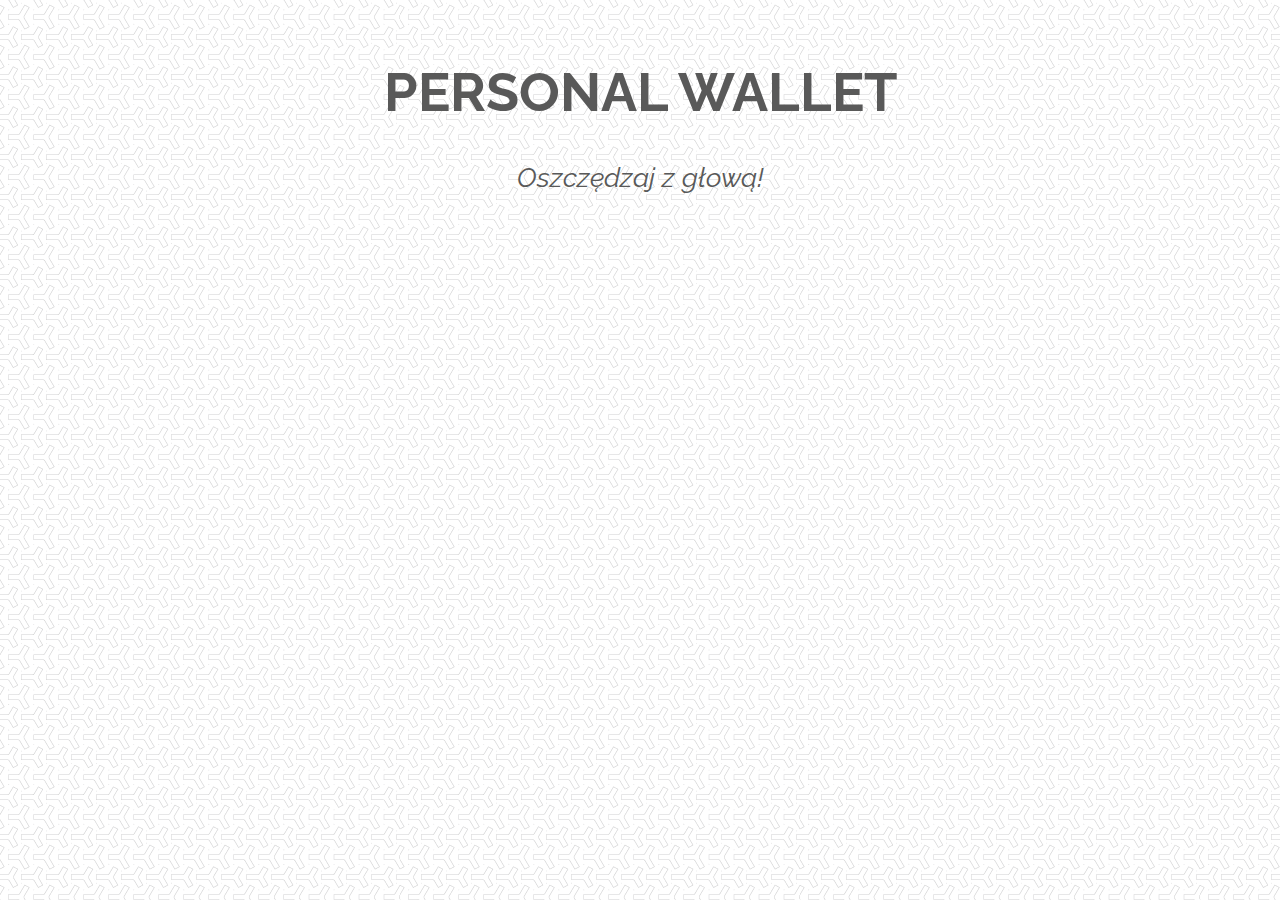
==== index.html @ abe3820c "Creating index.html and style.css" ====
<!doctype html>
<html lang="pl">
  <head>
  
    <meta charset="utf-8">
    <meta name="viewport" content="width=device-width, initial-scale=1">
<!-- BOOTSTRAP-->
    <link href="https://cdn.jsdelivr.net/npm/bootstrap@5.1.3/dist/css/bootstrap.min.css" rel="stylesheet" integrity="sha384-1BmE4kWBq78iYhFldvKuhfTAU6auU8tT94WrHftjDbrCEXSU1oBoqyl2QvZ6jIW3" crossorigin="anonymous">
<!-- CSS-->
	<link href="style.css" rel="stylesheet">
<!--GOOGLE FONTS-->
	<link rel="preconnect" href="https://fonts.googleapis.com">
	<link rel="preconnect" href="https://fonts.gstatic.com" crossorigin>
	<link href="https://fonts.googleapis.com/css2?family=Raleway:ital,wght@0,400;0,600;1,400&display=swap" rel="stylesheet"> 

    <title>Personal Wallet - Strona Główna</title>
  </head>
  <body>
	<h1>Personal Wallet</h1>
	<p class="motto">Oszczędzaj z głową!</p>

    <script src="https://cdn.jsdelivr.net/npm/bootstrap@5.1.3/dist/js/bootstrap.bundle.min.js" integrity="sha384-ka7Sk0Gln4gmtz2MlQnikT1wXgYsOg+OMhuP+IlRH9sENBO0LRn5q+8nbTov4+1p" crossorigin="anonymous"></script>

    <!--
    <script src="https://cdn.jsdelivr.net/npm/@popperjs/core@2.10.2/dist/umd/popper.min.js" integrity="sha384-7+zCNj/IqJ95wo16oMtfsKbZ9ccEh31eOz1HGyDuCQ6wgnyJNSYdrPa03rtR1zdB" crossorigin="anonymous"></script>
    <script src="https://cdn.jsdelivr.net/npm/bootstrap@5.1.3/dist/js/bootstrap.min.js" integrity="sha384-QJHtvGhmr9XOIpI6YVutG+2QOK9T+ZnN4kzFN1RtK3zEFEIsxhlmWl5/YESvpZ13" crossorigin="anonymous"></script>
    -->
  </body>
</html>
---- style.css ----
/*Stylizacja body*/
body{
	background-image: url("background/y-so-serious-white.png");
	/*	pipes.png -
		topography.png +/-
		what-the-hex.png +/-
		y-so-serious-white.png +
		concrete_seamless.png  + */
	/* Background pattern from Toptal Subtle Patterns */
	font-family: 'Raleway', sans-serif;
	color: #595959;
	font-size: 1.7rem;
	text-align:center;
	padding: 1rem;
}

h1{
	text-transform: uppercase;
	font-style: bold;
}

.motto{
	font-style: italic;
}
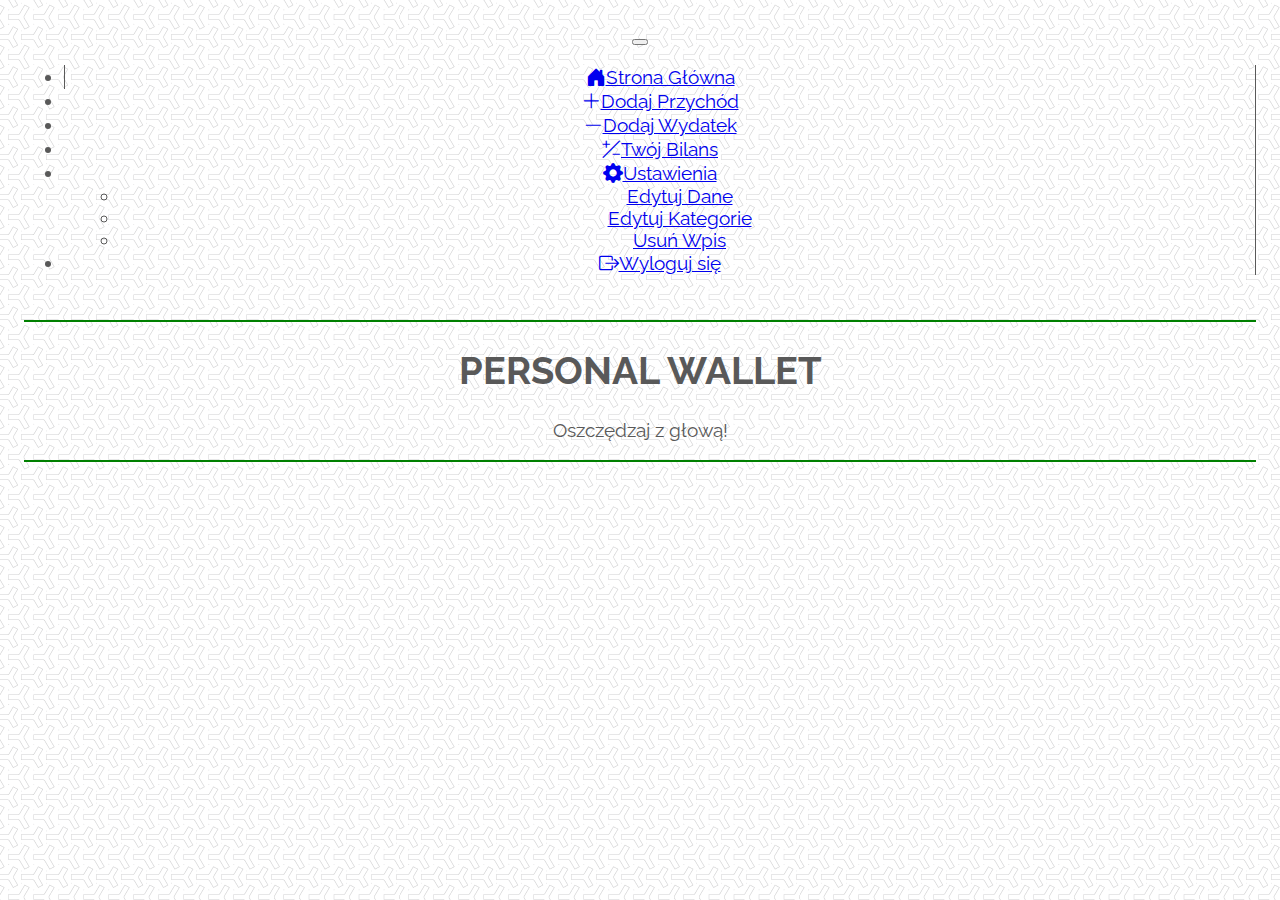
==== commit 3f6ffad1: "Navbar completed" ====
--- a/index.html
+++ b/index.html
@@ -12,18 +12,73 @@
 	<link rel="preconnect" href="https://fonts.googleapis.com">
 	<link rel="preconnect" href="https://fonts.gstatic.com" crossorigin>
 	<link href="https://fonts.googleapis.com/css2?family=Raleway:ital,wght@0,400;0,600;1,400&display=swap" rel="stylesheet"> 
+<!--FONTAWESOME-->
+	<link rel="stylesheet" href="https://cdn.jsdelivr.net/npm/bootstrap-icons@1.7.2/font/bootstrap-icons.css">
 
     <title>Personal Wallet - Strona Główna</title>
+	
   </head>
+  
   <body>
-	<h1>Personal Wallet</h1>
-	<p class="motto">Oszczędzaj z głową!</p>
-
+	<header>
+		<nav class="navbar navbar-expand-lg navbar-light bg-light fixed-top ms-auto me-auto">
+		  <div class="container-fluid">
+		  
+			<a class="navbar-brand " href="#"></a>
+				<button class="navbar-toggler" type="button" data-bs-toggle="collapse" data-bs-target="#navbarSupportedContent" aria-controls="navbarSupportedContent" aria-expanded="false" aria-label="Toggle navigation">
+					<span class="navbar-toggler-icon"></span>
+				</button>
+				
+			<div class="collapse navbar-collapse" id="navbarSupportedContent">
+			  <ul class="navbar-nav ms-auto me-auto mb-2 mb-lg-0">
+				<li class="nav-item">
+				  <a class="nav-link active" aria-current="page" href="#"><i class="bi bi-house-door-fill pe-1"></i>Strona Główna</a>
+				</li>
+				
+				<li class="nav-item">
+				  <a class="nav-link" href="#"><i class="bi bi-plus-lg pe-1"></i>Dodaj Przychód</a>
+				</li>
+				
+				<li class="nav-item">
+				  <a class="nav-link" href="#"><i class="bi bi-dash-lg pe-1"></i>Dodaj Wydatek</a>
+				</li>
+				
+				<li class="nav-item">
+				  <a class="nav-link" href="#"><i class="bi bi-plus-slash-minus pe-1"></i>Twój Bilans</a>
+				</li>
+				
+				<li class="nav-item dropdown">
+				  <a class="nav-link dropdown-toggle" href="#" id="navbarDropdown" role="button" data-bs-toggle="dropdown" aria-expanded="false">
+					<i class="bi bi-gear-fill pe-1"></i>Ustawienia
+				  </a>
+				  <ul class="dropdown-menu" aria-labelledby="navbarDropdown">
+					<li><a class="dropdown-item" href="#">Edytuj Dane</a></li>
+					<li><a class="dropdown-item" href="#">Edytuj Kategorie</a></li>
+					<li><a class="dropdown-item" href="#">Usuń Wpis</a></li>
+				  </ul>
+				</li>
+				
+				<li class="nav-item">
+				  <a class="nav-link " href="#" tabindex="-1" aria-disabled="true"><i class="bi bi-box-arrow-right pe-1"></i>Wyloguj się</a>
+				</li>
+				
+			  </ul>
+			</div>
+		  </div>
+		</nav>
+		
+	</header>
+	
+	<section>
+		<div class="head container">
+			<header class>
+				<h1 class="mt-2">Personal Wallet</h1>
+				<p class="motto fst-italic fs-3 mb-2">Oszczędzaj z głową!</p>
+			</header>
+		</div>
+	</section>
+	
     <script src="https://cdn.jsdelivr.net/npm/bootstrap@5.1.3/dist/js/bootstrap.bundle.min.js" integrity="sha384-ka7Sk0Gln4gmtz2MlQnikT1wXgYsOg+OMhuP+IlRH9sENBO0LRn5q+8nbTov4+1p" crossorigin="anonymous"></script>
 
-    <!--
-    <script src="https://cdn.jsdelivr.net/npm/@popperjs/core@2.10.2/dist/umd/popper.min.js" integrity="sha384-7+zCNj/IqJ95wo16oMtfsKbZ9ccEh31eOz1HGyDuCQ6wgnyJNSYdrPa03rtR1zdB" crossorigin="anonymous"></script>
-    <script src="https://cdn.jsdelivr.net/npm/bootstrap@5.1.3/dist/js/bootstrap.min.js" integrity="sha384-QJHtvGhmr9XOIpI6YVutG+2QOK9T+ZnN4kzFN1RtK3zEFEIsxhlmWl5/YESvpZ13" crossorigin="anonymous"></script>
-    -->
   </body>
 </html>
--- a/style.css
+++ b/style.css
@@ -9,7 +9,7 @@
 	/* Background pattern from Toptal Subtle Patterns */
 	font-family: 'Raleway', sans-serif;
 	color: #595959;
-	font-size: 1.7rem;
+	font-size: 1.2rem;
 	text-align:center;
 	padding: 1rem;
 }
@@ -19,6 +19,43 @@
 	font-style: bold;
 }
 
-.motto{
-	font-style: italic;
+.head{
+	margin-top:45px;
+	border-top: 2px solid #008000;
+	border-bottom: 2px solid #008000;
+	width: 100%;
+}
+
+/*-----Navbar--------*/
+
+.nav-item{
+	border-right: 1px solid #595959;
+	text-align:center;
+	padding-right:1rem;
+	padding-left:1rem;
+}
+
+.nav-item:first-child{
+	border-left: 1px solid #595959;
+}
+
+.bi{
+
+	font-size: 20px;
+}
+
+@media (max-width: 1000px) {
+	
+	.nav-item{
+		border-left: none;
+		border-right: none;
+		border-bottom: 1px solid #595959;
+		padding-top: 1.3rem;
+		padding-bottom: 1.3rem;
+	}
+	
+	.nav-item:first-child{
+		border-left: none;
+		border-top: 1px solid #595959;
+	}
 }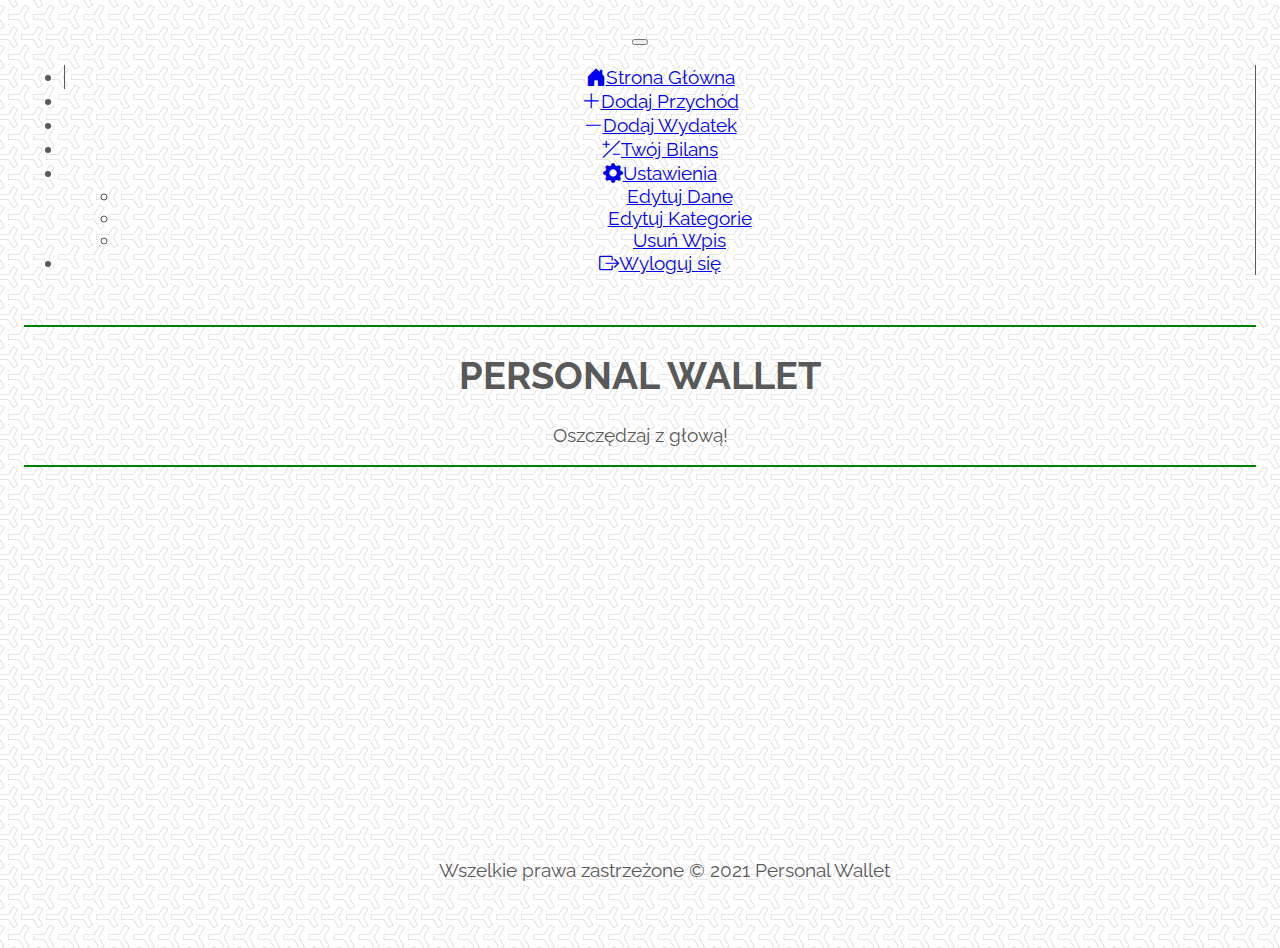
==== commit d71ef602: "Adding income and outcome" ====
--- a/index.html
+++ b/index.html
@@ -69,14 +69,17 @@
 		
 	</header>
 	
-	<section>
-		<div class="head container">
-			<header class>
-				<h1 class="mt-2">Personal Wallet</h1>
-				<p class="motto fst-italic fs-3 mb-2">Oszczędzaj z głową!</p>
-			</header>
-		</div>
-	</section>
+
+	<div class="head container mw-100">
+		<header class>
+			<h1 class="mt-2">Personal Wallet</h1>
+			<p class="motto fst-italic fs-3 mb-2">Oszczędzaj z głową!</p>
+		</header>
+	</div>
+
+	<footer id="footer" class="bg-success text-light mt-5 text-center">
+        <p class="py-3 px-3 mb-0"> Wszelkie prawa zastrzeżone &copy; 2021 Personal Wallet</p>
+    </footer>
 	
     <script src="https://cdn.jsdelivr.net/npm/bootstrap@5.1.3/dist/js/bootstrap.bundle.min.js" integrity="sha384-ka7Sk0Gln4gmtz2MlQnikT1wXgYsOg+OMhuP+IlRH9sENBO0LRn5q+8nbTov4+1p" crossorigin="anonymous"></script>
 
--- a/style.css
+++ b/style.css
@@ -12,6 +12,7 @@
 	font-size: 1.2rem;
 	text-align:center;
 	padding: 1rem;
+	min-height:100vh;
 }
 
 h1{
@@ -20,10 +21,9 @@
 }
 
 .head{
-	margin-top:45px;
+	margin-top:50px;
 	border-top: 2px solid #008000;
 	border-bottom: 2px solid #008000;
-	width: 100%;
 }
 
 /*-----Navbar--------*/
@@ -40,9 +40,25 @@
 }
 
 .bi{
-
 	font-size: 20px;
 }
+
+/*---Footer-----*/
+
+#footer {
+	text-align:center;
+	position:absolute;
+	width:100%;
+    bottom: 0;
+}
+
+/*---Containery---*/
+.registration{
+	background-color: #f2f2f2;
+	border-radius: 10px;
+	border-bottom: 2px solid #595959;
+}
+
 
 @media (max-width: 1000px) {
 	
@@ -58,4 +74,16 @@
 		border-left: none;
 		border-top: 1px solid #595959;
 	}
-}+}
+
+@media (max-width: 1210px) {
+	.head{
+		margin-top:75px;
+	}
+	
+	.nav-item{
+	padding-right: 0.5rem;
+	padding-left: 0.5rem;
+	}
+}
+
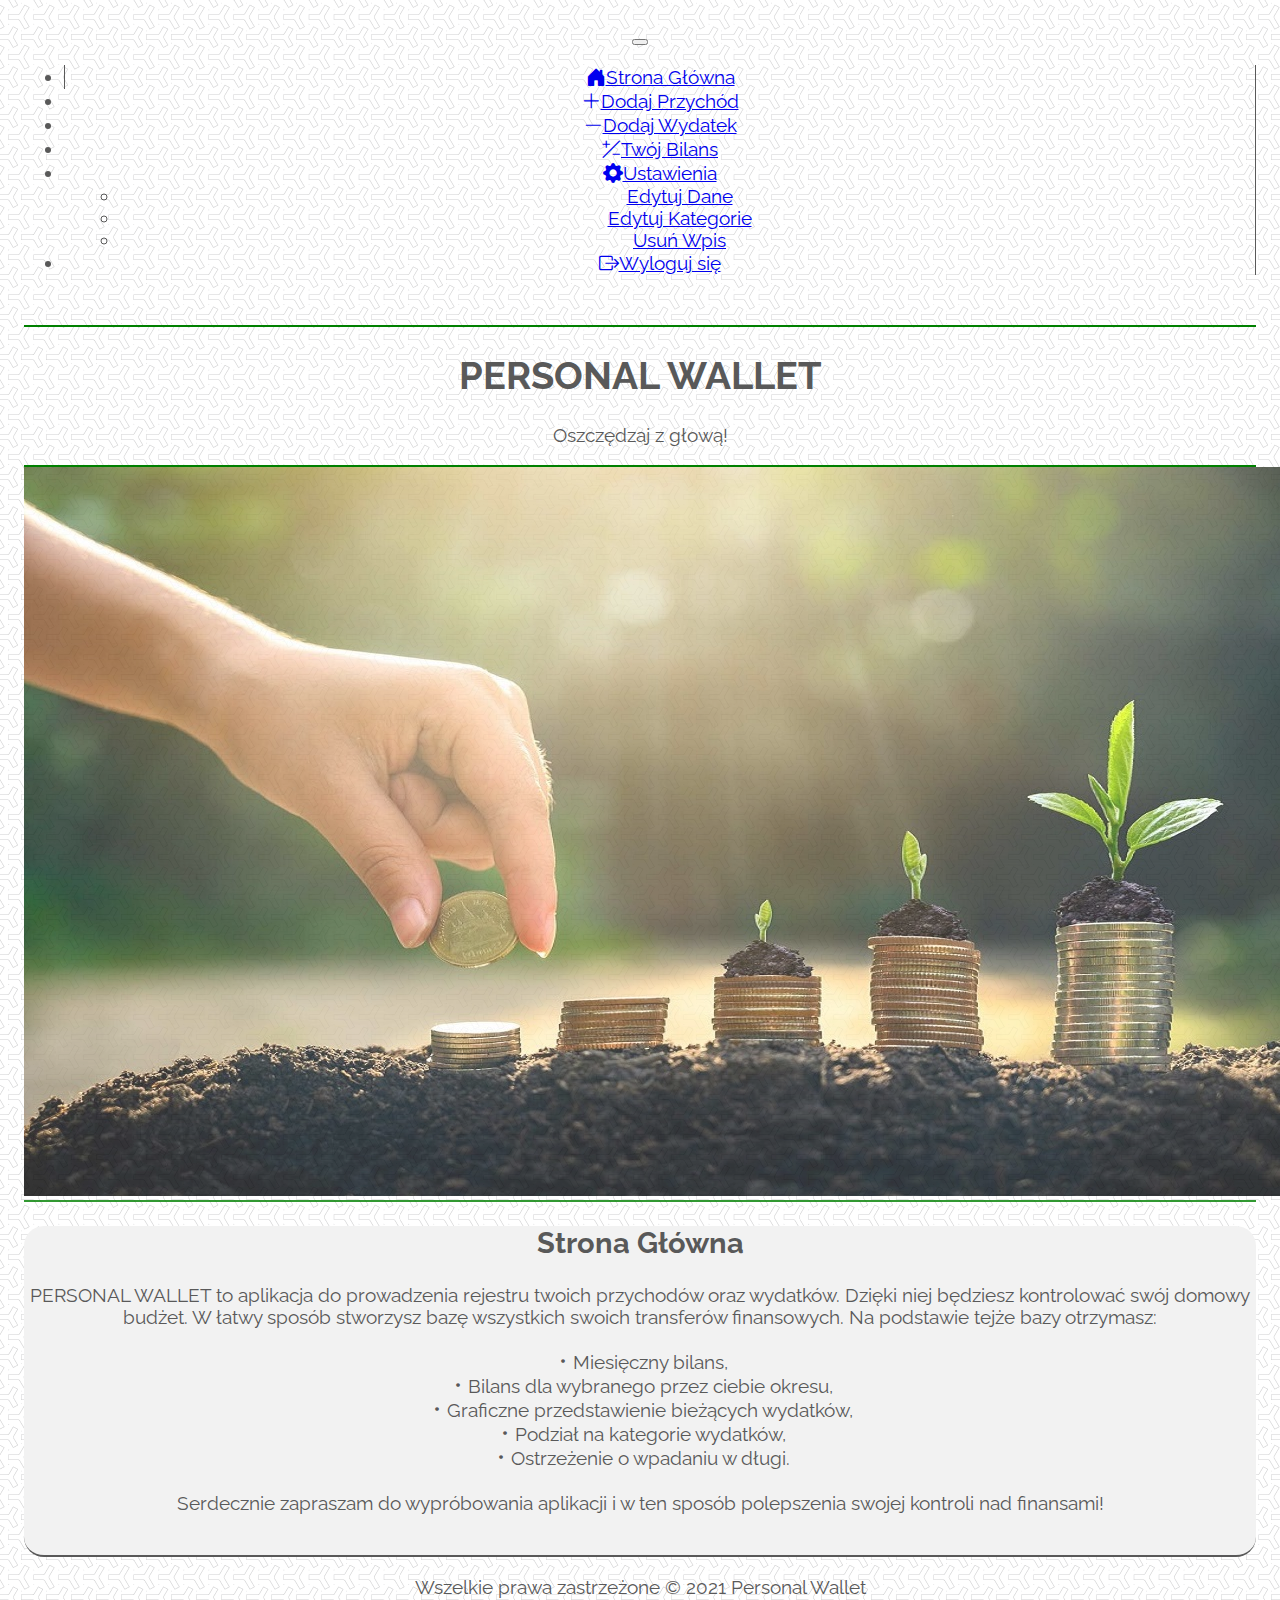
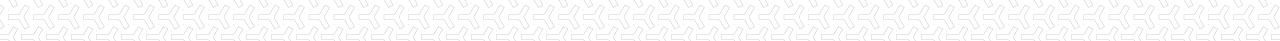
==== commit 7c6491e4: "Index completed/minor bugs fix" ====
--- a/index.html
+++ b/index.html
@@ -76,8 +76,31 @@
 			<p class="motto fst-italic fs-3 mb-2">Oszczędzaj z głową!</p>
 		</header>
 	</div>
+	
+	<div class="image col-12">
+		<img src="jpg/consistent.jpg" class="img-fluid">
+	</div>
 
-	<footer id="footer" class="bg-success text-light mt-5 text-center">
+	
+	<div class="container text-start">	
+		<main>
+			<div class="registration row ms-auto me-auto mt-5 pt-4 col-lg-10 offset-lg-2">
+						
+			<h2 class="text-center mx-auto">Strona Główna</h2>
+				<p class="content px-4">PERSONAL WALLET to aplikacja do prowadzenia rejestru twoich przychodów oraz wydatków. Dzięki niej będziesz kontrolować swój domowy budżet. W łatwy sposób stworzysz bazę wszystkich swoich transferów finansowych. Na podstawie tejże bazy otrzymasz: <br /><br />
+				<i class="bi bi-dot ms-2"></i>Miesięczny bilans,<br />
+				<i class="bi bi-dot ms-2"></i>Bilans dla wybranego przez ciebie okresu,<br />
+				<i class="bi bi-dot ms-2"></i>Graficzne przedstawienie bieżących wydatków,<br />
+				<i class="bi bi-dot ms-2"></i>Podział na kategorie wydatków, <br />
+				<i class="bi bi-dot ms-2"></i>Ostrzeżenie o wpadaniu w długi.<br /><br />
+				Serdecznie zapraszam do wypróbowania aplikacji i w ten sposób polepszenia swojej kontroli nad finansami!
+				<br /><br /></p>
+				
+			</div>
+		</main>		
+	</div>
+
+	<footer id="footer1" class="bg-success text-light mt-5 text-center">
         <p class="py-3 px-3 mb-0"> Wszelkie prawa zastrzeżone &copy; 2021 Personal Wallet</p>
     </footer>
 	
--- a/style.css
+++ b/style.css
@@ -43,6 +43,19 @@
 	font-size: 20px;
 }
 
+/*---Containery---*/
+
+.registration{
+	background-color: #f2f2f2;
+	border-radius: 20px;
+	border-bottom: 2px solid #595959;
+}
+
+.image{
+	opacity: 0.8;
+	border-bottom: 2px solid #008000;
+}
+
 /*---Footer-----*/
 
 #footer {
@@ -52,12 +65,7 @@
     bottom: 0;
 }
 
-/*---Containery---*/
-.registration{
-	background-color: #f2f2f2;
-	border-radius: 10px;
-	border-bottom: 2px solid #595959;
-}
+
 
 
 @media (max-width: 1000px) {
